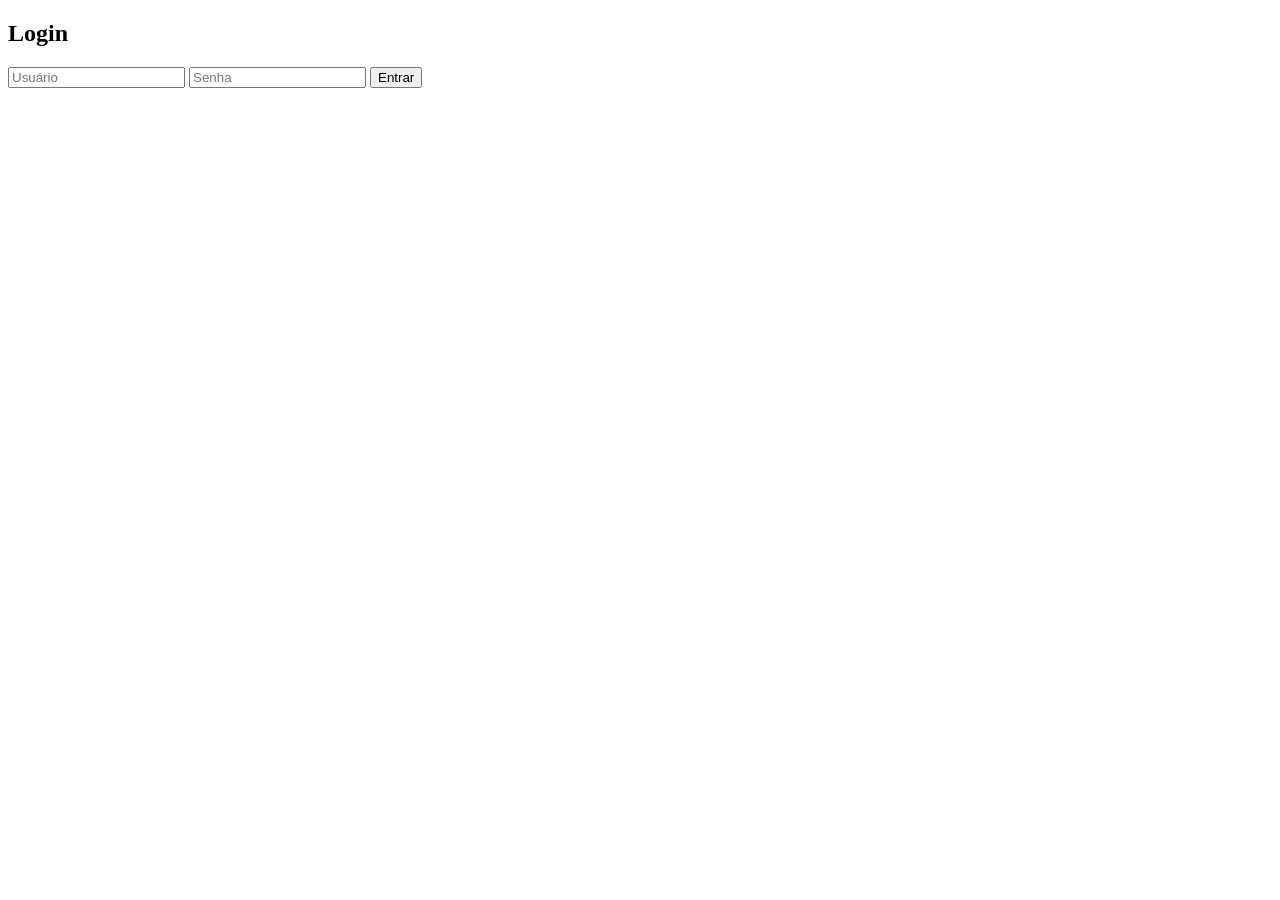
==== index.html @ ed42debd "pagina de login html css" ====
<!DOCTYPE html>
<html lang="pt-br">
<head>
    <meta charset="UTF-8">
    <meta name="viewport" content="width=device-width, initial-scale=1.0">
    <link rel="stylesheet" href="styles.css">
    <link rel="stylesheet" href="login.php">
    <title>Aula de CSS</title>
</head>

<body>
    <div class="container">
        <h2>Login</h2>

        <form action="home.html">
            <input type="text" placeholder="Usuário" required>
            <input type="password" placeholder="Senha" required>

            <button type="submit">Entrar</button>
        </form>
    </div>

    
</body>
</html>
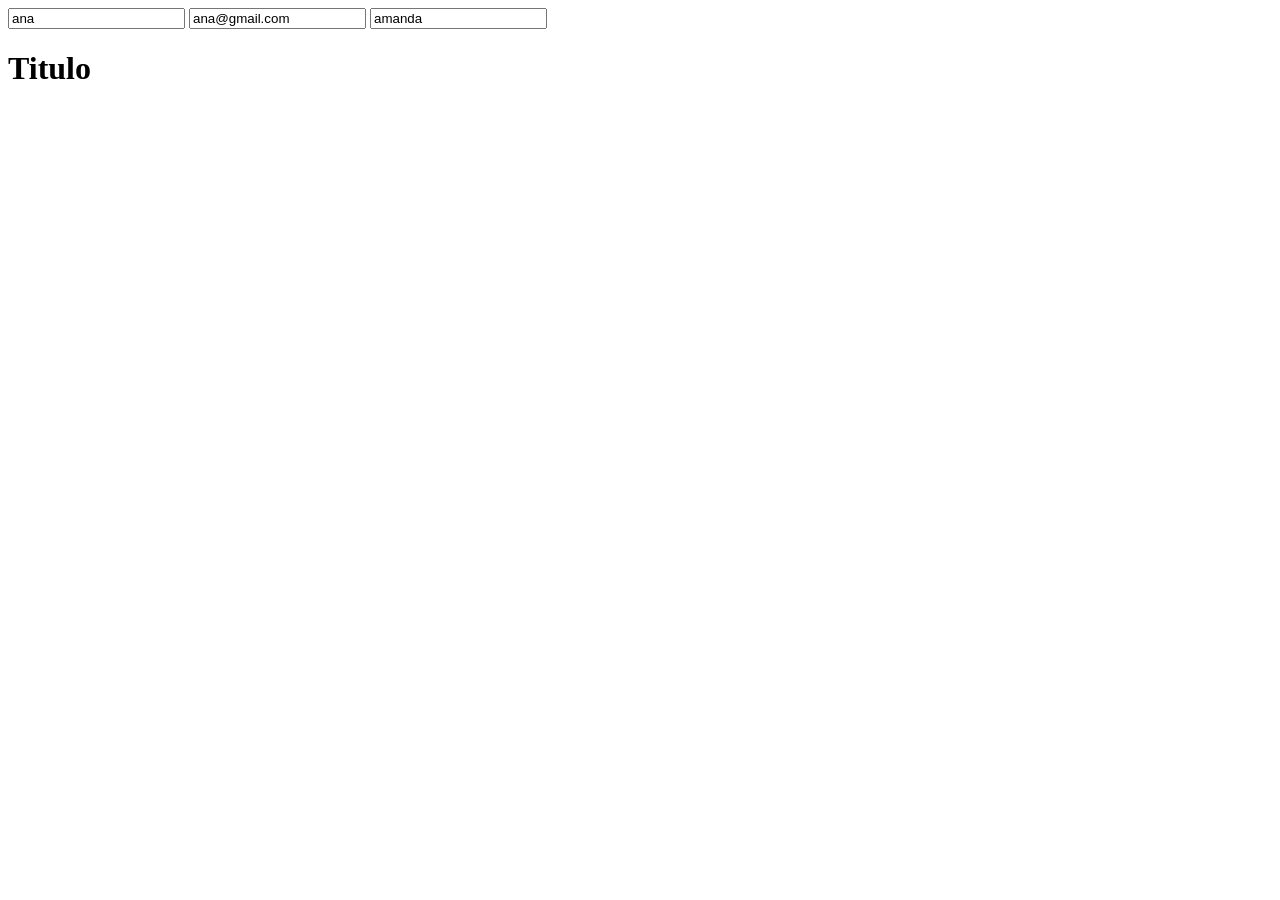
==== commit 6e9d76eb: "exercicio js tela de cinema" ====
--- a/index.html
+++ b/index.html
@@ -1,25 +1,43 @@
-<!DOCTYPE html>
-<html lang="pt-br">
-<head>
-    <meta charset="UTF-8">
-    <meta name="viewport" content="width=device-width, initial-scale=1.0">
-    <link rel="stylesheet" href="styles.css">
-    <link rel="stylesheet" href="login.php">
-    <title>Aula de CSS</title>
-</head>
-
-<body>
-    <div class="container">
-        <h2>Login</h2>
-
-        <form action="home.html">
-            <input type="text" placeholder="Usuário" required>
-            <input type="password" placeholder="Senha" required>
-
-            <button type="submit">Entrar</button>
-        </form>
-    </div>
-
-    
-</body>
+<!DOCTYPE html>
+<html lang="en">
+<head>
+    <meta charset="UTF-8">
+    <meta name="viewport" content="width=device-width, initial-scale=1.0">
+    <title>Document</title>
+
+
+</head>
+<body>
+    <input type="text" id="nome" value="ana"/>
+    <input type="text" id="email" value="ana@gmail.com">
+    <input type=" text" class="nomes" value="amanda">
+    <h1>Titulo</h1>
+
+
+    <script>
+        const inputNome = document.getElementById("nome")
+        console.log(inputNome)
+
+        console.log(inputNome.value)
+
+        const inputEmail = document.getElementById ("email")
+        console.log(inputEmail)
+
+        const inputs = document.getElementsByTagName("input")
+        console.log(inputs[0])
+        
+        const inputNomes = document.getElementsByClassName("nomes")
+        console.log(inputNomes.value)
+
+        
+
+    
+
+   
+
+        
+      
+    </script>
+    
+</body>
 </html>
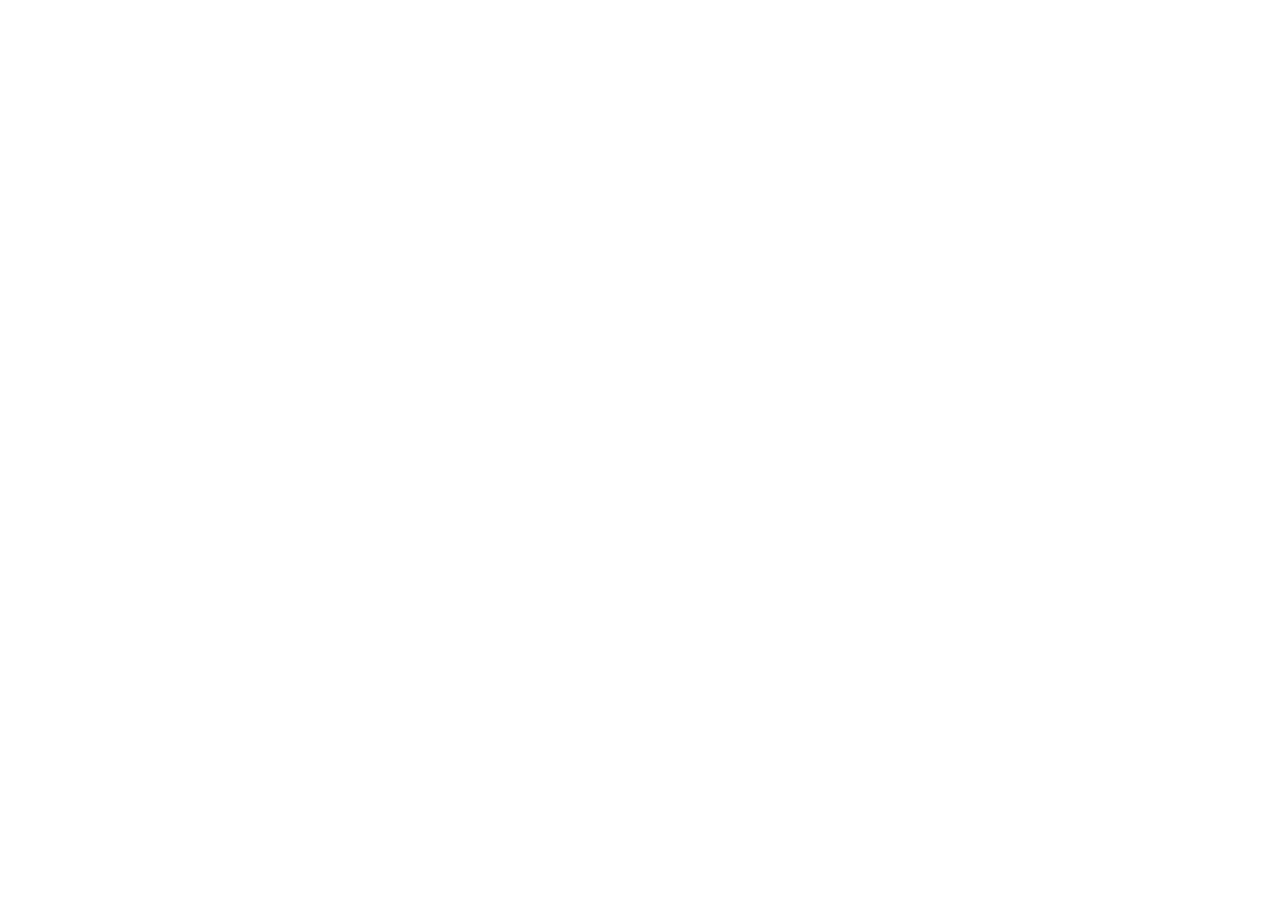
==== commit 8c6fa008: "página de cadastro (js)" ====
--- a/index.html
+++ b/index.html
@@ -1,43 +1,60 @@
 <!DOCTYPE html>
-<html lang="en">
+<html lang="pt-br">
 <head>
     <meta charset="UTF-8">
     <meta name="viewport" content="width=device-width, initial-scale=1.0">
     <title>Document</title>
+</head>
+<body>
+    <script>
+        const carro = {
+            placa: 'mdx-1234', 
+            marca: 'volkswaggen', 
+            modelo:'aa67',
+            display: function() {
+                return 'Placa: ${this.placa} Marca: ${this.marca} Modelo: ${this.modelo}'
+            }
+        }
+        console.log(carro)
+        console.log(carro.display())
+
+        const dados = []
+        dados.push('Milho')
+        dados.push(10)
+        dados.push({nome:'Maria'})
+        dados.push({nome: 'Ana', email: 'ana@gmail.com'})
+
+        console.log(dados)
+
+        var produto = {descricao: 'milho'}
+        console.log(produto)
+        produto = {preco:25, estoque:10}
+        console.log(produto)
+
+        var item_venda = { 
+            produto: 'milho', 
+            preco: 10,
+            quantidade: 12,
+            subtotal: function() {
+            return this.preco * this.quantidade
+                                     }
+                                    
+                }
+        
+        console.log(item_venda.subtotal())
+
+        var somaNotas = {
+            nota1: 10,
+            nota2: 7,
+            total: function() {
+                return this.nota1 + this.nota2 / 2
+            }
+        }
+        console.log(somaNotas.total())
+       
+        
 
 
-</head>
-<body>
-    <input type="text" id="nome" value="ana"/>
-    <input type="text" id="email" value="ana@gmail.com">
-    <input type=" text" class="nomes" value="amanda">
-    <h1>Titulo</h1>
-
-
-    <script>
-        const inputNome = document.getElementById("nome")
-        console.log(inputNome)
-
-        console.log(inputNome.value)
-
-        const inputEmail = document.getElementById ("email")
-        console.log(inputEmail)
-
-        const inputs = document.getElementsByTagName("input")
-        console.log(inputs[0])
-        
-        const inputNomes = document.getElementsByClassName("nomes")
-        console.log(inputNomes.value)
-
-        
-
-    
-
-   
-
-        
-      
     </script>
-    
 </body>
 </html>
